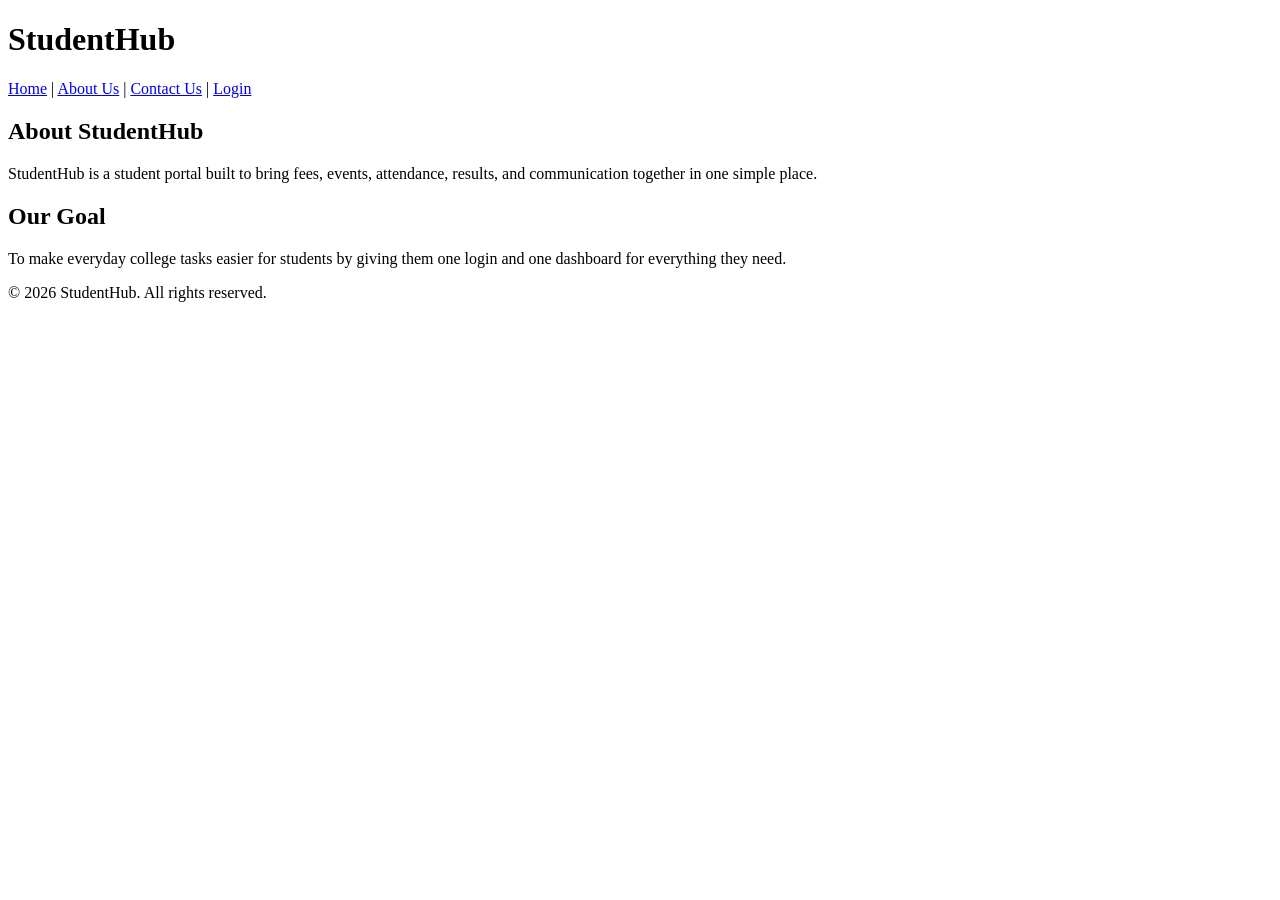
==== about-us.html @ 4bf0cbc0 "Practical 2: Added semantic HTML5 pages with accessibility" ====
<!DOCTYPE html>
<html lang="en">
<head>
  <meta charset="UTF-8">
  <title>StudentHub - About Us</title>
</head>
<body>

  <header>
    <h1>StudentHub</h1>
  </header>

  <nav>
    <a href="index.html">Home</a> |
    <a href="about-us.html">About Us</a> |
    <a href="contact-us.html">Contact Us</a> |
    <a href="login.html">Login</a>
  </nav>

  <main>
    <section>
      <h2>About StudentHub</h2>
      <p>
        StudentHub is a student portal built to bring fees, events,
        attendance, results, and communication together in one simple place.
      </p>
    </section>

    <section>
      <h2>Our Goal</h2>
      <p>
        To make everyday college tasks easier for students by giving them
        one login and one dashboard for everything they need.
      </p>
    </section>
  </main>

  <footer>
    <p>&copy; 2026 StudentHub. All rights reserved.</p>
  </footer>

</body>
</html>
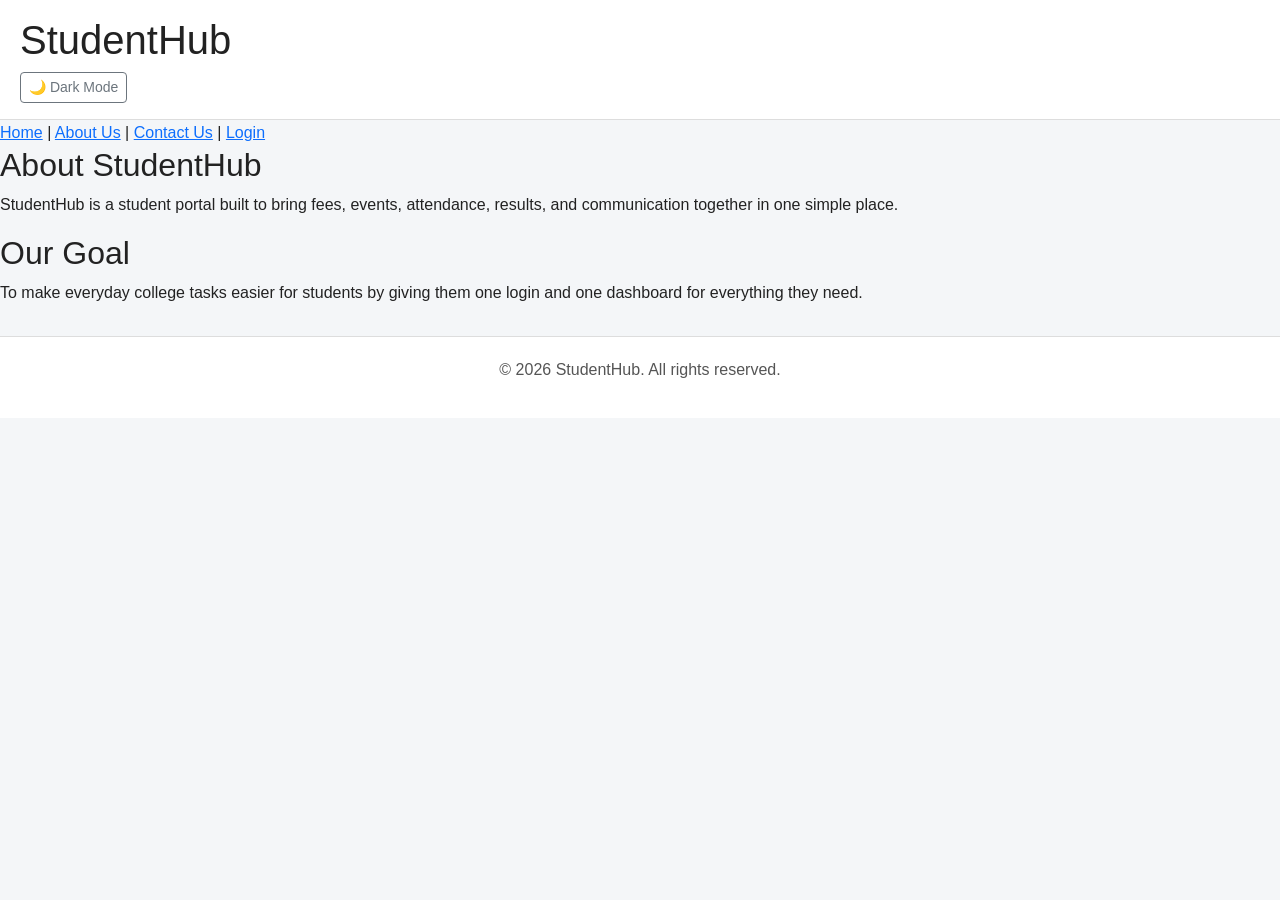
==== commit f0553888: "feat: complete StudentHub full-stack capstone integration (Practicals 13-15)" ====
--- a/about-us.html
+++ b/about-us.html
@@ -1,13 +1,15 @@
 <!DOCTYPE html>
 <html lang="en">
 <head>
+  <link href="https://cdn.jsdelivr.net/npm/bootstrap@5.3.3/dist/css/bootstrap.min.css" rel="stylesheet">
+<link rel="stylesheet" href="css/style.css">
   <meta charset="UTF-8">
   <title>StudentHub - About Us</title>
 </head>
 <body>
 
   <header>
-    <h1>StudentHub</h1>
+    <h1>StudentHub</h1><button id="theme-toggle-btn" class="btn btn-outline-secondary btn-sm">🌙 Dark Mode</button>
   </header>
 
   <nav>
@@ -38,6 +40,7 @@
   <footer>
     <p>&copy; 2026 StudentHub. All rights reserved.</p>
   </footer>
-
+<script src="https://cdn.jsdelivr.net/npm/bootstrap@5.3.3/dist/js/bootstrap.bundle.min.js"></script>
+<script src="js/script.js"></script>
 </body>
 </html>
--- a/css/style.css
+++ b/css/style.css
@@ -0,0 +1,571 @@
+
+/* ==========================================
+   GLOBAL RESET
+   ========================================== */
+
+* {
+  box-sizing: border-box;
+  margin: 0;
+  padding: 0;
+}
+
+
+/* ==========================================
+   BODY
+   ========================================== */
+
+body {
+  font-family: Arial, sans-serif;
+  line-height: 1.6;
+
+  background-color: #f4f6f8;
+  color: #222;
+
+  transition:
+    background-color 0.3s ease,
+    color 0.3s ease;
+}
+
+
+/* ==========================================
+   NOTIFICATION BANNER
+   ========================================== */
+
+.notification-banner {
+  background-color: #fffae6;
+  color: #856404;
+
+  border-bottom: 1px solid #ffeeba;
+
+  padding: 10px 16px;
+
+  display: flex;
+  justify-content: space-between;
+  align-items: center;
+
+  font-size: 0.95rem;
+}
+
+
+#close-banner-btn {
+  background: transparent;
+  border: none;
+
+  font-size: 1.3rem;
+  line-height: 1;
+
+  color: #856404;
+
+  cursor: pointer;
+
+  padding: 0 6px;
+}
+
+
+#close-banner-btn:hover {
+  color: #000;
+}
+
+
+/* ==========================================
+   HEADER
+   ========================================== */
+
+header {
+  padding: 16px 20px;
+
+  background-color: #ffffff;
+
+  border-bottom: 1px solid #ddd;
+}
+
+
+/* ==========================================
+   NAVIGATION CONTAINER
+   ========================================== */
+
+.nav-container {
+  position: relative;
+
+  display: flex;
+  flex-direction: column;
+
+  align-items: flex-start;
+
+  padding: 10px 20px;
+
+  background-color: #ffffff;
+
+  border-bottom: 1px solid #ddd;
+}
+
+
+/* ==========================================
+   HAMBURGER BUTTON
+   ========================================== */
+
+.hamburger-toggle {
+  display: inline-block;
+
+  background: #f8f9fa;
+
+  border: 1px solid #ccc;
+
+  padding: 8px 14px;
+
+  font-size: 1rem;
+  font-weight: 500;
+
+  border-radius: 6px;
+
+  cursor: pointer;
+
+  color: #222;
+
+  transition:
+    background-color 0.2s ease,
+    border-color 0.2s ease;
+}
+
+
+.hamburger-toggle:hover {
+  background-color: #e9ecef;
+  border-color: #999;
+}
+
+
+.hamburger-toggle:focus {
+  outline: 2px solid #0d6efd;
+  outline-offset: 2px;
+}
+
+
+/* ==========================================
+   NAVIGATION LINKS
+   ========================================== */
+
+.nav-links {
+  display: flex;
+  flex-direction: column;
+
+  width: 100%;
+
+  margin-top: 0;
+
+  gap: 0;
+
+  /* Closed state */
+  max-height: 0;
+
+  overflow: hidden;
+
+  opacity: 0;
+
+  visibility: hidden;
+
+  transition:
+    max-height 0.35s ease,
+    opacity 0.25s ease,
+    margin-top 0.35s ease;
+}
+
+
+/* Open state */
+
+.nav-links.active {
+  max-height: 400px;
+
+  margin-top: 10px;
+
+  opacity: 1;
+
+  visibility: visible;
+}
+
+
+/* Navigation links */
+
+.nav-links a {
+  display: block;
+
+  text-decoration: none;
+
+  color: #333;
+
+  font-weight: 500;
+
+  padding: 10px 12px;
+
+  border-radius: 5px;
+
+  transition:
+    background-color 0.2s ease,
+    color 0.2s ease;
+}
+
+
+.nav-links a:hover {
+  background-color: #f0f0f0;
+  color: #0d6efd;
+}
+
+
+/* ==========================================
+   FAQ SECTION
+   ========================================== */
+
+.faq-section {
+  max-width: 700px;
+  margin: 20px auto;
+}
+
+
+.faq-item {
+  border: 1px solid #ddd;
+
+  margin-bottom: 8px;
+
+  border-radius: 4px;
+
+  overflow: hidden;
+}
+
+
+.faq-question {
+  background-color: #eaeaea;
+
+  padding: 12px 16px;
+
+  cursor: pointer;
+
+  font-weight: bold;
+}
+
+
+.faq-answer {
+  max-height: 0;
+
+  overflow: hidden;
+
+  transition:
+    max-height 0.3s ease-out,
+    padding 0.3s ease;
+
+  padding: 0 16px;
+
+  background: transparent;
+}
+
+
+.faq-item.open .faq-answer {
+  padding: 12px 16px;
+}
+
+
+/* ==========================================
+   SLIDER
+   ========================================== */
+
+.slider-container {
+  position: relative;
+
+  max-width: 700px;
+
+  margin: 20px auto;
+
+  overflow: hidden;
+
+  border-radius: 8px;
+
+  box-shadow:
+    0 4px 6px rgba(0, 0, 0, 0.1);
+
+  background: #eee;
+
+  min-height: 180px;
+}
+
+
+.slide-item {
+  display: none;
+
+  padding: 40px;
+
+  text-align: center;
+}
+
+
+.slide-item.active {
+  display: block;
+}
+
+
+.slider-controls {
+  display: flex;
+
+  justify-content: space-between;
+
+  position: absolute;
+
+  top: 50%;
+
+  width: 100%;
+
+  transform: translateY(-50%);
+
+  padding: 0 10px;
+
+  box-sizing: border-box;
+}
+
+
+.slider-controls button {
+  background: rgba(0, 0, 0, 0.4);
+
+  color: white;
+
+  border: none;
+
+  padding: 8px 14px;
+
+  cursor: pointer;
+
+  border-radius: 4px;
+}
+
+
+.slider-controls button:hover {
+  background: rgba(0, 0, 0, 0.7);
+}
+
+
+/* ==========================================
+   MODAL
+   ========================================== */
+
+.modal-overlay {
+  display: none;
+
+  position: fixed;
+
+  top: 0;
+  left: 0;
+
+  width: 100%;
+  height: 100%;
+
+  background: rgba(0, 0, 0, 0.5);
+
+  justify-content: center;
+
+  align-items: center;
+
+  z-index: 999;
+}
+
+
+.modal-overlay.show {
+  display: flex;
+}
+
+
+.modal-box {
+  background: #fff;
+
+  padding: 24px;
+
+  border-radius: 8px;
+
+  max-width: 450px;
+
+  width: 90%;
+
+  box-shadow:
+    0 4px 10px rgba(0, 0, 0, 0.2);
+}
+
+
+/* ==========================================
+   DARK THEME
+   ========================================== */
+
+body.dark-theme {
+  background-color: #121212 !important;
+  color: #e0e0e0 !important;
+}
+
+
+/* Header + Navigation + Footer */
+
+body.dark-theme header,
+body.dark-theme .nav-container,
+body.dark-theme footer {
+  background-color: #1e1e1e !important;
+
+  color: #e0e0e0 !important;
+
+  border-color: #333;
+}
+
+
+/* Hamburger */
+
+body.dark-theme .hamburger-toggle {
+  background-color: #2c2c2c !important;
+
+  color: #ffffff !important;
+
+  border-color: #555;
+}
+
+
+body.dark-theme .hamburger-toggle:hover {
+  background-color: #3a3a3a !important;
+}
+
+
+/* Notification */
+
+body.dark-theme .notification-banner {
+  background-color: #2b2613 !important;
+
+  color: #ffe885 !important;
+
+  border-bottom: 1px solid #4a411e;
+}
+
+
+body.dark-theme #close-banner-btn {
+  color: #ffe885 !important;
+}
+
+
+/* FAQ */
+
+body.dark-theme .faq-question {
+  background-color: #2a2a2a !important;
+
+  color: #ffffff !important;
+
+  border-bottom: 1px solid #444;
+}
+
+
+body.dark-theme .faq-item {
+  border: 1px solid #444 !important;
+}
+
+
+/* Slider */
+
+body.dark-theme .slider-container {
+  background-color: #1e1e1e !important;
+
+  color: #ffffff !important;
+
+  border: 1px solid #333;
+}
+
+
+/* Links */
+
+body.dark-theme a {
+  color: #6ea8fe !important;
+}
+
+
+/* Modal */
+
+body.dark-theme .modal-box {
+  background-color: #212529 !important;
+
+  color: #ffffff !important;
+}
+
+
+/* ==========================================
+   FOOTER
+   ========================================== */
+
+footer {
+  text-align: center;
+
+  background-color: #ffffff;
+
+  color: #555;
+
+  padding: 20px;
+
+  margin-top: 30px;
+
+  border-top: 1px solid #ddd;
+}
+
+
+/* ==========================================
+   RESPONSIVE DESIGN
+   ========================================== */
+
+@media (max-width: 768px) {
+
+  header {
+    gap: 10px;
+  }
+
+  header .btn {
+    font-size: 0.85rem;
+  }
+
+  .nav-container {
+    padding: 10px 15px;
+  }
+
+  .nav-links a {
+    padding: 10px;
+  }
+
+  .slider-container {
+    margin-left: 0;
+    margin-right: 0;
+  }
+
+  .slide-item {
+    padding: 30px 25px;
+  }
+
+}
+
+
+/* ==========================================
+   VERY SMALL SCREENS
+   ========================================== */
+
+@media (max-width: 480px) {
+
+  .notification-banner {
+    font-size: 0.85rem;
+  }
+
+  header {
+    padding: 12px;
+  }
+
+  header h1 {
+    font-size: 1.25rem;
+  }
+
+  .hamburger-toggle {
+    width: 100%;
+    text-align: left;
+  }
+
+  .nav-links {
+    width: 100%;
+  }
+
+  .slide-item {
+    padding: 25px 20px;
+  }
+
+}
+
